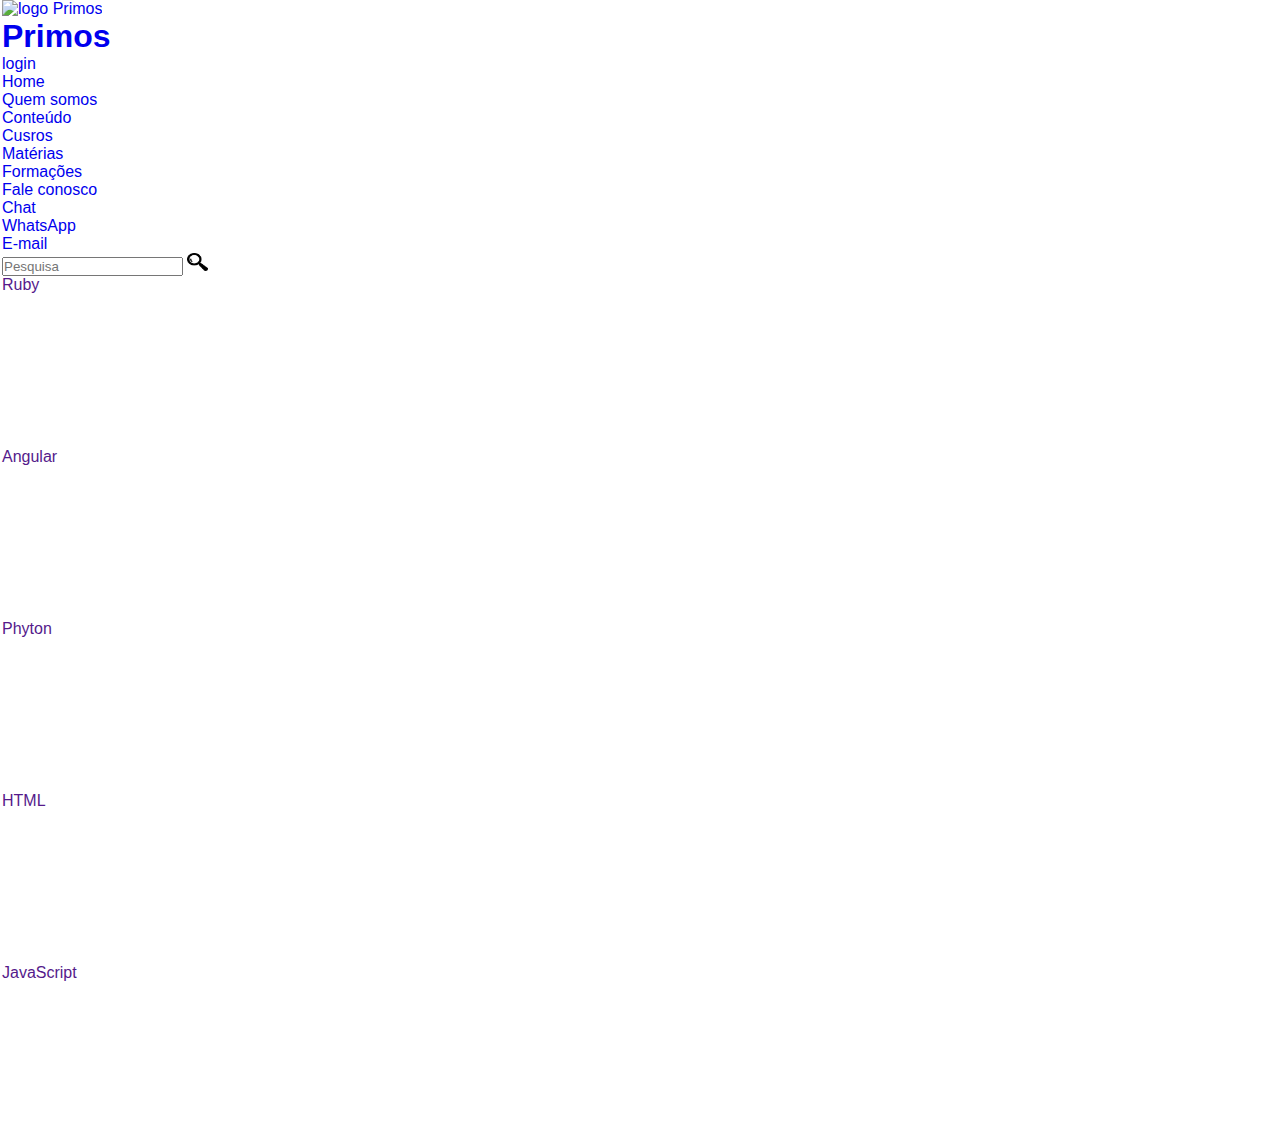
==== cursos.html @ 4eee0ff2 "Add files via upload" ====
<!DOCTYPE html>
<html>
<head>
    <!-- initial configurationes -->
    <meta http-equiv="Content-Type" content="text/html; charset=UTF-8">
    <meta name="viewport" content="width=device-width, initial-scale=1">
    <meta http-equiv="X-UA-Compatible" content="IE=edge">

    <!-- css -->
    <link rel="stylesheet" href="static/css/reset.css">
    <link rel="stylesheet" href="static/CSS/cursos.css">
    <link rel="stylesheet" href="static/CSS/normalize.css">  
    <!-- JS -->
    <script src="static/js/home-page.js"></script>
    <script src="./static/js/cusos.js"></script>
    
    <!-- title -->
    <title>Sistema Livre</title>
</head>
<body>
    <div class="container">
        <header>
            <!-- <div class="header-row-one"></div> -->

            <div class="box">
                <a href="index.html">
                    <div class="box-logo">
                        <img src="./static/img/logo.jpg" alt="logo Primos">
                        <h1><strong>Primos</strong></h1>
                    </div>
                </a>    
                <div class="box-login">
                    <ul>
                        <li>
                            <a href="#">login</a>
                    </ul>
                </div>
                    
            </div>


            <nav class="header-menu">
                <ul class="menu">
                    <li><a href="index.html">Home</a></li>
                    <li><a href="#">Quem somos</a></li>
                    <li><a href="#">Conteúdo</a>
                        <ul>
                             <li><a href="#">Cusros</a></li>
                             <li><a href="#">Matérias</a></li>
                             <li><a href="#">Formações</a></li>
                        </ul>
                    </li>
                    <li><a href="#">Fale conosco</a>
                        <ul>
                            <li><a href="#">Chat</a></li>
                            <li><a href="#">WhatsApp</a></li>
                            <li><a href="#">E-mail</a></li>
                       </ul>
                    </li>
                </ul>
                <div class="search-box">
                    <input class="search-txt" type="text" placeholder="Pesquisa">
                    <a href="#" class="search-btn">
                        <img src="./static/img/lupa.png" alt="lupa" height="18" width="21">
                    </a>                
                </div>
            </nav>
        </header>

        <main class="principal">
            <div>
                <ul class="cursos">
                    <li><a href="">Ruby</a><div class="videos">
                        <iframe width="150" height="150" src="https://www.youtube.com/embed/-iIan3kXMi0" title="COMO ORGANIZAR OS ELEMENTOS NA PÁGINA COM FLEXBOX - HTML E CSS" frameborder="0" allow="accelerometer; autoplay; clipboard-write; encrypted-media; gyroscope; picture-in-picture; web-share" allowfullscreen></iframe>
                    </div></li>

                    <li><a href="">Angular</a><div class="videos">
                        <iframe width="150" height="150" src="https://www.youtube.com/embed/-iIan3kXMi0" title="COMO ORGANIZAR OS ELEMENTOS NA PÁGINA COM FLEXBOX - HTML E CSS" frameborder="0" allow="accelerometer; autoplay; clipboard-write; encrypted-media; gyroscope; picture-in-picture; web-share" allowfullscreen></iframe>
                    </div></li>

                    <li><a href="">Phyton</a><div class="videos">
                        <iframe width="150" height="150" src="https://www.youtube.com/embed/-iIan3kXMi0" title="COMO ORGANIZAR OS ELEMENTOS NA PÁGINA COM FLEXBOX - HTML E CSS" frameborder="0" allow="accelerometer; autoplay; clipboard-write; encrypted-media; gyroscope; picture-in-picture; web-share" allowfullscreen></iframe>
                    </div></li>

                    <li><a href="">HTML</a><div class="videos">
                        <iframe width="150" height="150" src="https://www.youtube.com/embed/-iIan3kXMi0" title="COMO ORGANIZAR OS ELEMENTOS NA PÁGINA COM FLEXBOX - HTML E CSS" frameborder="0" allow="accelerometer; autoplay; clipboard-write; encrypted-media; gyroscope; picture-in-picture; web-share" allowfullscreen></iframe>
                    </div></li>

                    <li><a href="">JavaScript</a><div class="videos">
                        <iframe class="video" width="150" height="150" src="https://www.youtube.com/embed/-iIan3kXMi0" title="COMO ORGANIZAR OS ELEMENTOS NA PÁGINA COM FLEXBOX - HTML E CSS" frameborder="0" allow="accelerometer; autoplay; clipboard-write; encrypted-media; gyroscope; picture-in-picture; web-share" allowfullscreen></iframe>

                        <iframe class="video" width="150" height="150" src="https://www.youtube.com/embed/-iIan3kXMi0" title="COMO ORGANIZAR OS ELEMENTOS NA PÁGINA COM FLEXBOX - HTML E CSS" frameborder="0" allow="accelerometer; autoplay; clipboard-write; encrypted-media; gyroscope; picture-in-picture; web-share" allowfullscreen></iframe>

                        <iframe class="video" width="150" height="150" src="https://www.youtube.com/embed/-iIan3kXMi0" title="COMO ORGANIZAR OS ELEMENTOS NA PÁGINA COM FLEXBOX - HTML E CSS" frameborder="0" allow="accelerometer; autoplay; clipboard-write; encrypted-media; gyroscope; picture-in-picture; web-share" allowfullscreen></iframe>

                        <iframe class="video" width="150" height="150" src="https://www.youtube.com/embed/-iIan3kXMi0" title="COMO ORGANIZAR OS ELEMENTOS NA PÁGINA COM FLEXBOX - HTML E CSS" frameborder="0" allow="accelerometer; autoplay; clipboard-write; encrypted-media; gyroscope; picture-in-picture; web-share" allowfullscreen></iframe>

                        <iframe class="video" width="150" height="150" src="https://www.youtube.com/embed/-iIan3kXMi0" title="COMO ORGANIZAR OS ELEMENTOS NA PÁGINA COM FLEXBOX - HTML E CSS" frameborder="0" allow="accelerometer; autoplay; clipboard-write; encrypted-media; gyroscope; picture-in-picture; web-share" allowfullscreen></iframe>

                        <iframe class="video" width="150" height="150" src="https://www.youtube.com/embed/-iIan3kXMi0" title="COMO ORGANIZAR OS ELEMENTOS NA PÁGINA COM FLEXBOX - HTML E CSS" frameborder="0" allow="accelerometer; autoplay; clipboard-write; encrypted-media; gyroscope; picture-in-picture; web-share" allowfullscreen></iframe>
                    </div></li>
                </ul>
            </div>
        </main>
    </div>            
</body>
</html>
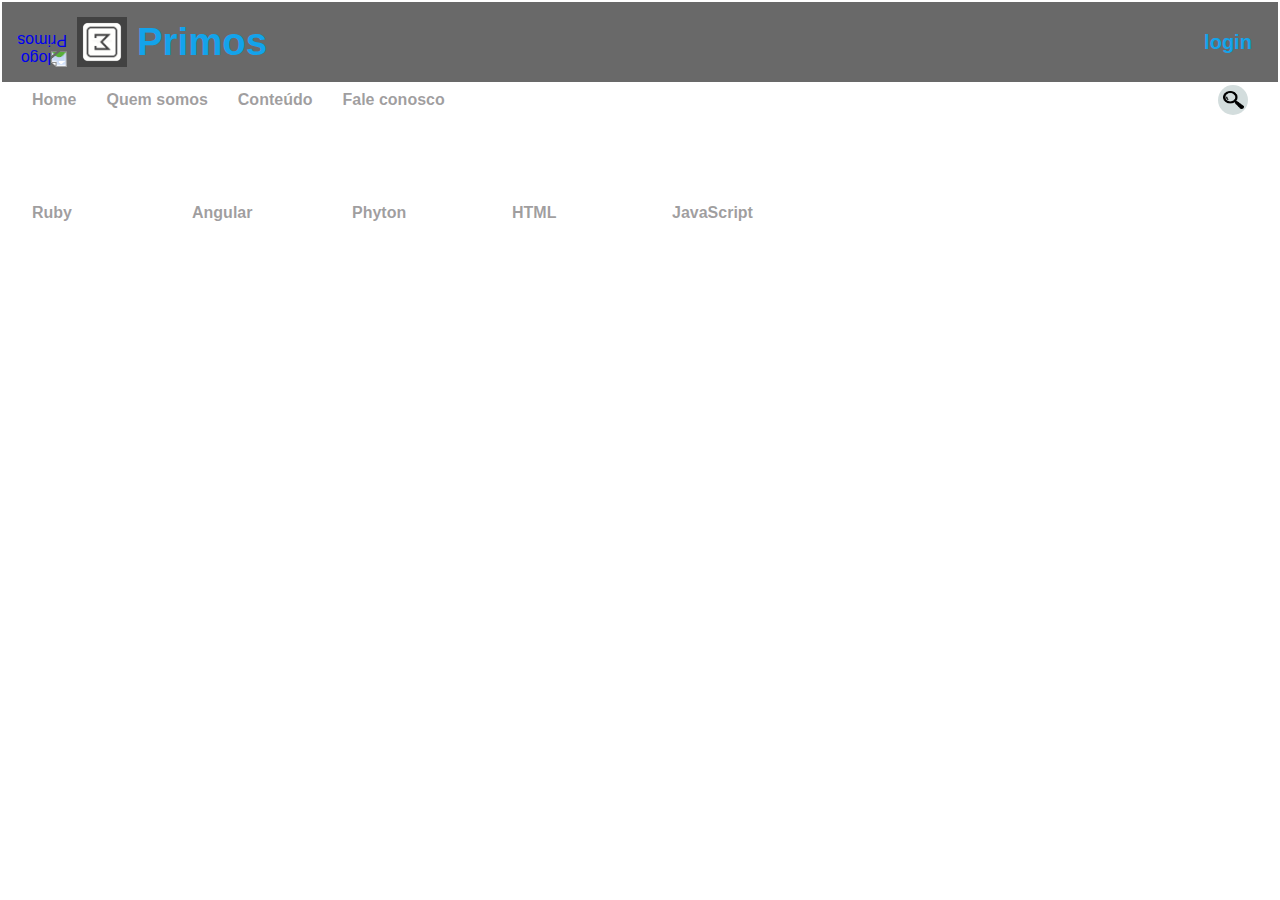
==== commit c1039d32: "mudanças B_13" ====
--- a/cursos.html
+++ b/cursos.html
@@ -10,6 +10,7 @@
     <link rel="stylesheet" href="static/css/reset.css">
     <link rel="stylesheet" href="static/CSS/cursos.css">
     <link rel="stylesheet" href="static/CSS/normalize.css">  
+    <link rel="stylesheet" href="static/css/cursos.css">
     <!-- JS -->
     <script src="static/js/home-page.js"></script>
     <script src="./static/js/cusos.js"></script>
@@ -26,6 +27,7 @@
                 <a href="index.html">
                     <div class="box-logo">
                         <img src="./static/img/logo.jpg" alt="logo Primos">
+                        <img src="static/img/logo.png" alt="logo Primos">
                         <h1><strong>Primos</strong></h1>
                     </div>
                 </a>    
@@ -46,6 +48,7 @@
                     <li><a href="#">Conteúdo</a>
                         <ul>
                              <li><a href="#">Cusros</a></li>
+                             <li><a href="cursos.html">Cusros</a></li>
                              <li><a href="#">Matérias</a></li>
                              <li><a href="#">Formações</a></li>
                         </ul>
--- a/static/css/cursos.css
+++ b/static/css/cursos.css
@@ -0,0 +1,279 @@
+html {
+    height: 100%;
+}
+
+body {
+    width: 100%;
+    margin: 0 auto;
+    width: 100vw;
+    height: 100vh;
+}
+
+header{
+    width: 100%;
+    height: 100%;
+    position: sticky;
+    top: 0px;
+    height: max-content;
+    border-top: 2px solid #ffffff;
+    padding-bottom: 85px;
+}
+
+.box{
+    width: 100%;
+    height: 100%;
+    position: relative;
+    background-color:dimgray;  
+    height: 80px;
+    display: flex;
+    justify-content: space-between;
+    align-items: center;
+    flex-direction: row;
+    padding: 15px 15px 15px 15px;
+    box-sizing: border-box;
+}
+
+.box-login {
+    display: flex;
+    justify-content: center;
+    width: 70px;
+    align-items: center;
+}
+
+.box-login li a {
+    position: relative;
+    font-weight: bold;
+    color: #13a4ec;
+    font-size: 20px;
+    align-items: center;
+    padding: 5px 10px;
+    border-radius: 5px;
+
+}
+
+.box-login li a:hover {
+    background-color: rgb(49, 43, 43);
+    color: #13a4ec;
+    padding: 5px 10px;
+    border-radius: 5px;
+}
+
+.box-logo{
+    position: relative;
+    display: flex;
+    flex-wrap: nowrap;
+    justify-content: flex-start;
+    align-items: center;
+    
+}
+
+.box-logo h1{
+    margin: 0;
+}
+
+.box-logo h1 strong{
+    color: rgb(19, 163, 235);
+    font-size: larger;
+    font-style: inherit;
+}
+
+.box-logo img{
+    rotate: 180deg;
+    height: 50px;
+    width: 50px;
+    margin: 0 10px 0 0;
+    
+}
+
+.logo{
+    height: 3rem;
+    width: 3rem;
+    margin: 10px;
+}
+
+
+
+.header-menu{
+    background-color: #ffffff;
+    box-sizing: border-box;
+    display: flex;
+    align-items: center;
+    height: min-content;
+    position: relative;
+    width: 100%;
+    justify-content: space-between;
+    height: 35px;
+    padding-right: 30px;
+}
+
+
+.menu{
+    display: flex;
+    flex-direction: row;
+    justify-content: flex-start;
+    align-items: center;
+    padding: 0px 30px;
+    width: 100%;
+    height: 100%;
+    float:left;
+}
+.menu li{
+    position: relative;
+    width: max-content;
+    height: max-content;
+    padding-right: 30px;
+    float:left;
+}
+
+.menu li  ul{
+    position:absolute;
+    top:30px;
+    left:0;
+    background-color:#ffffff;
+    width: max-content;
+    display: none;
+}
+
+.sub-menu ul li {
+    padding-right: 5px;
+} 
+
+
+
+.menu li a {
+    display: block;
+    font : 1em sans-serif;
+    color: rgba(66, 62, 63, 0.514);
+    font-weight: bolder;
+    padding: 5px 0;
+}
+
+.menu li a:hover {
+    color: #13a3eb; 
+    padding: 5px 0 2.5px 0;
+    border-bottom: 2.5px solid #13a3eb;    
+}
+
+
+.menu li:hover ul{
+    display: flex;
+    flex-direction: column;
+}
+
+
+.menu li ul li{
+    padding-left: 5px;
+    display:block;
+}
+
+
+
+.search-box {
+    background-color: rgb(211, 221, 221);
+    border-radius: 50px;
+    display: flex;
+    justify-content: space-between;
+    align-items: center;
+}
+
+.search-box:hover {
+    border-radius: 50px;
+    border: 0.3px solid #000;
+}
+
+
+.search-box:hover > .search-txt {
+    width: 250px;
+    border-radius: 50px;
+    padding-left: 10px;
+}
+
+
+.search-txt {
+    border: none;
+    background: none;
+    outline: none;
+    padding: 0px;
+    font-size: 16px;
+    line-height: 30px;
+    width: 0;
+    transition: .2s;
+}
+
+
+.search-btn {
+    width: 30px;
+    height: 30px;
+    border-radius: 50%;
+    display: flex;
+    justify-content: center;
+    align-items: center;
+}
+
+.conteiner-menu{
+    width: calc(100% - (20px + 3rem ));
+    display: flex;
+    flex-direction: row;
+    justify-content:center;
+    align-items: center;
+    position: relative;
+}
+
+.principal {
+    top: 0px;
+    height: max-content;
+    border-top: 2px solid #ffffff;
+    padding-bottom: 85px;
+}
+
+.menu-curso {
+    background-color: #ffffff;
+    box-sizing: border-box;
+    display: flex;
+    align-items: center;
+    height: min-content;
+    position: relative;
+    width: 100%;
+    justify-content: space-between;
+    height: 35px;
+    padding-right: 30px;
+}
+
+.cursos {
+    position:relative;
+    display:flex;
+    flex-direction: row;
+    padding: 0px 30px;
+    width: 100%;
+    height:max-content;
+    float:left;
+}
+
+.cursos li {
+    display: flex;
+    flex-direction: column;
+
+}
+
+.cursos li a {
+    display: flex;
+    font : 1em sans-serif;
+    color: rgba(66, 62, 63, 0.514);
+    font-weight: bolder;
+    padding-right: 30px;
+}
+
+.cursos li a:hover {
+    color: #13a4ec;
+}
+
+.cursos .videos {
+    padding: 5px;
+}
+
+.cursos .videos .video {
+    display:flexbox;
+    flex-direction: row;
+    padding: 5px;
+    flex-wrap: wrap;
+}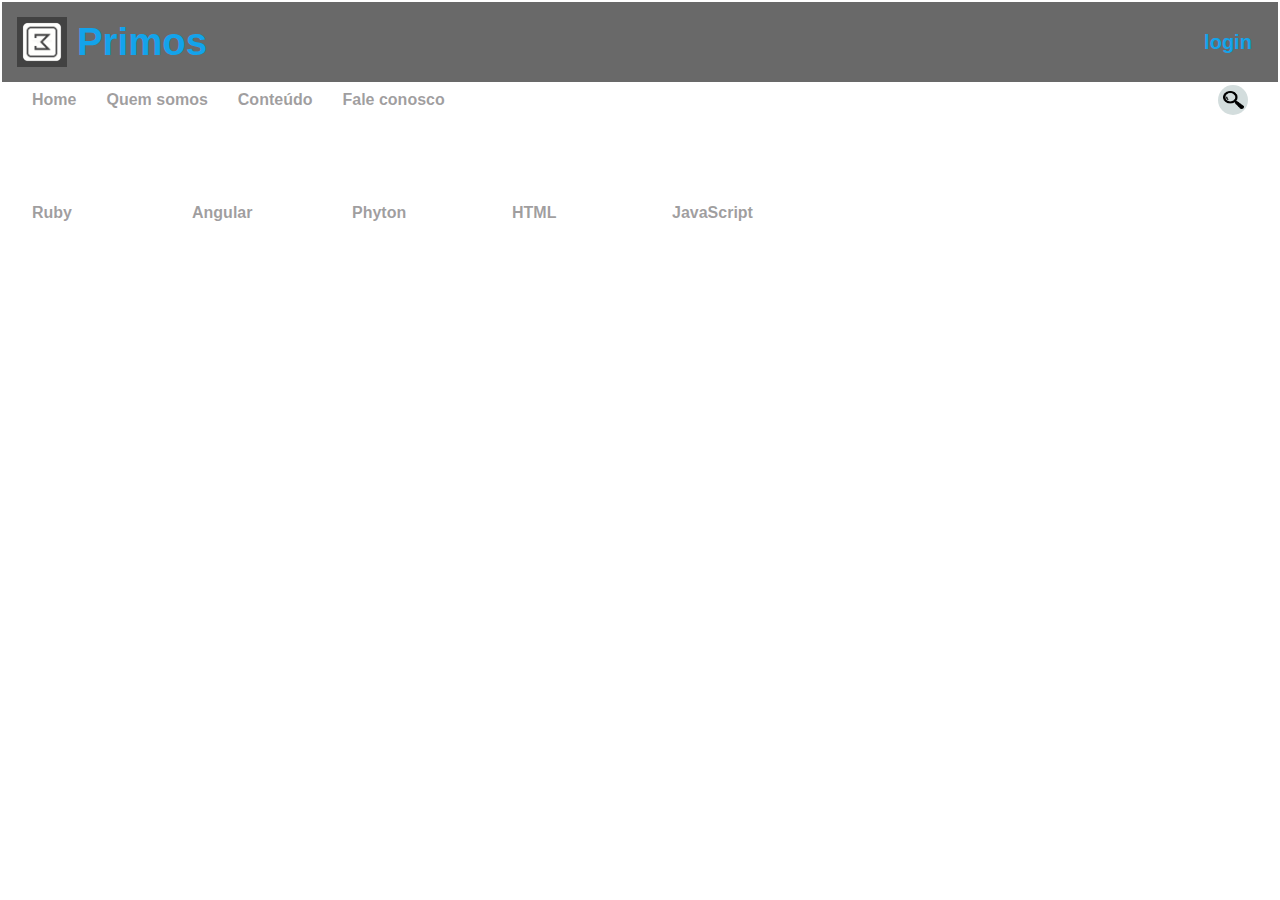
==== commit c1df75b7: "Update cursos.html" ====
--- a/cursos.html
+++ b/cursos.html
@@ -8,7 +8,7 @@
 
     <!-- css -->
     <link rel="stylesheet" href="static/css/reset.css">
-    <link rel="stylesheet" href="static/CSS/cursos.css">
+    <link rel="stylesheet" href="static/css/header.css">
     <link rel="stylesheet" href="static/CSS/normalize.css">  
     <link rel="stylesheet" href="static/css/cursos.css">
     <!-- JS -->
@@ -26,7 +26,6 @@
             <div class="box">
                 <a href="index.html">
                     <div class="box-logo">
-                        <img src="./static/img/logo.jpg" alt="logo Primos">
                         <img src="static/img/logo.png" alt="logo Primos">
                         <h1><strong>Primos</strong></h1>
                     </div>
@@ -47,7 +46,6 @@
                     <li><a href="#">Quem somos</a></li>
                     <li><a href="#">Conteúdo</a>
                         <ul>
-                             <li><a href="#">Cusros</a></li>
                              <li><a href="cursos.html">Cusros</a></li>
                              <li><a href="#">Matérias</a></li>
                              <li><a href="#">Formações</a></li>
--- a/static/css/header.css
+++ b/static/css/header.css
@@ -0,0 +1,209 @@
+header{
+    width: 100%;
+    position: sticky;
+    top: 0px;
+    height: max-content;
+    border-top: 2px solid #ffffff;
+    z-index: 9999;
+}
+
+.box{
+    width: 100%;
+    position: relative;
+    background-color:dimgray;  
+    height: 80px;
+    display: flex;
+    justify-content: space-between;
+    align-items: center;
+    flex-direction: row;
+    padding: 15px 15px 15px 15px;
+    box-sizing: border-box;
+}
+
+.box-login {
+    display: flex;
+    justify-content: center;
+    width: 70px;
+    align-items: center;
+}
+
+.box-login li a {
+    position: relative;
+    font-weight: bold;
+    color: #ffffff;
+    font-size: 20px;
+    align-items: center;
+    padding: 5px 10px;
+    border-radius: 5px;
+
+}
+
+.box-login li a:hover {
+    background-color: rgb(49, 43, 43);
+    color: #13a4ec;
+    padding: 5px 10px;
+    border-radius: 5px;
+}
+
+.box-logo{
+    position: relative;
+    display: flex;
+    flex-wrap: nowrap;
+    justify-content: flex-start;
+    align-items: center;
+    
+}
+
+.box-logo h1{
+    margin: 0;
+}
+
+.box-logo h1 strong{
+    color: rgb(19, 163, 235);
+    font-size: larger;
+    font-style: inherit;
+}
+
+.box-logo img{
+    rotate: 180deg;
+    height: 50px;
+    width: 50px;
+    margin: 0 10px 0 0;
+    
+}
+
+.logo{
+    height: 3rem;
+    width: 3rem;
+    margin: 10px;
+}
+
+
+
+.header-menu{
+    background-color: #ffffff;
+    box-sizing: border-box;
+    display: flex;
+    align-items: center;
+    height: min-content;
+    position: relative;
+    width: 100%;
+    justify-content: space-between;
+    height: 35px;
+    padding-right: 30px;
+}
+
+
+.menu{
+    display: flex;
+    flex-direction: row;
+    justify-content: flex-start;
+    align-items: center;
+    padding: 0px 30px;
+    width: max-content;
+    height: max-content;
+    float:left;
+}
+.menu li{
+    position: relative;
+    width: max-content;
+    height: max-content;
+    padding-right: 30px;
+    float:left;
+}
+
+.menu li  ul{
+    position:absolute;
+    top:30px;
+    left:0;
+    background-color:#ffffff;
+    width: max-content;
+    display:none;
+}
+
+.sub-menu ul li {
+    padding-right: 5px;
+} 
+
+
+
+.menu li a {
+    display: flex;
+    font : 1em sans-serif;
+    color: rgba(66, 62, 63, 0.514);
+    font-weight: bolder;
+    padding: 5px 0;
+    /* display:block */
+}
+
+.menu li a:hover {
+    color: #13a3eb; 
+    padding: 5px 0 2.5px 0;
+    border-bottom: 2.5px solid #13a3eb;    
+}
+
+
+.menu li:hover ul{
+    display: flex;
+    flex-direction: column;
+}
+
+
+.menu li ul li{
+    padding-left: 5px;
+    display:block;
+}
+
+
+
+.search-box {
+    background-color: rgb(211, 221, 221);
+    border-radius: 50px;
+    display: flex;
+    justify-content: space-between;
+    align-items: center;
+}
+
+.search-box:hover {
+    border-radius: 50px;
+    border: 0.3px solid #000;
+}
+
+
+.search-box:hover > .search-txt {
+    width: 250px;
+    border-radius: 50px;
+    padding-left: 10px;
+}
+
+
+.search-txt {
+    border: none;
+    background: none;
+    outline: none;
+    padding: 0px;
+    font-size: 16px;
+    line-height: 30px;
+    width: 0;
+    transition: .2s;
+}
+
+
+.search-btn {
+    width: 30px;
+    height: 30px;
+    border-radius: 50%;
+    display: flex;
+    justify-content: center;
+    align-items: center;
+}
+
+
+.conteiner-menu{
+    width: calc(100% - (20px + 3rem ));
+    display: flex;
+    flex-direction: row;
+    justify-content: flex-end;
+    align-items: center;
+    position: relative; 
+}
